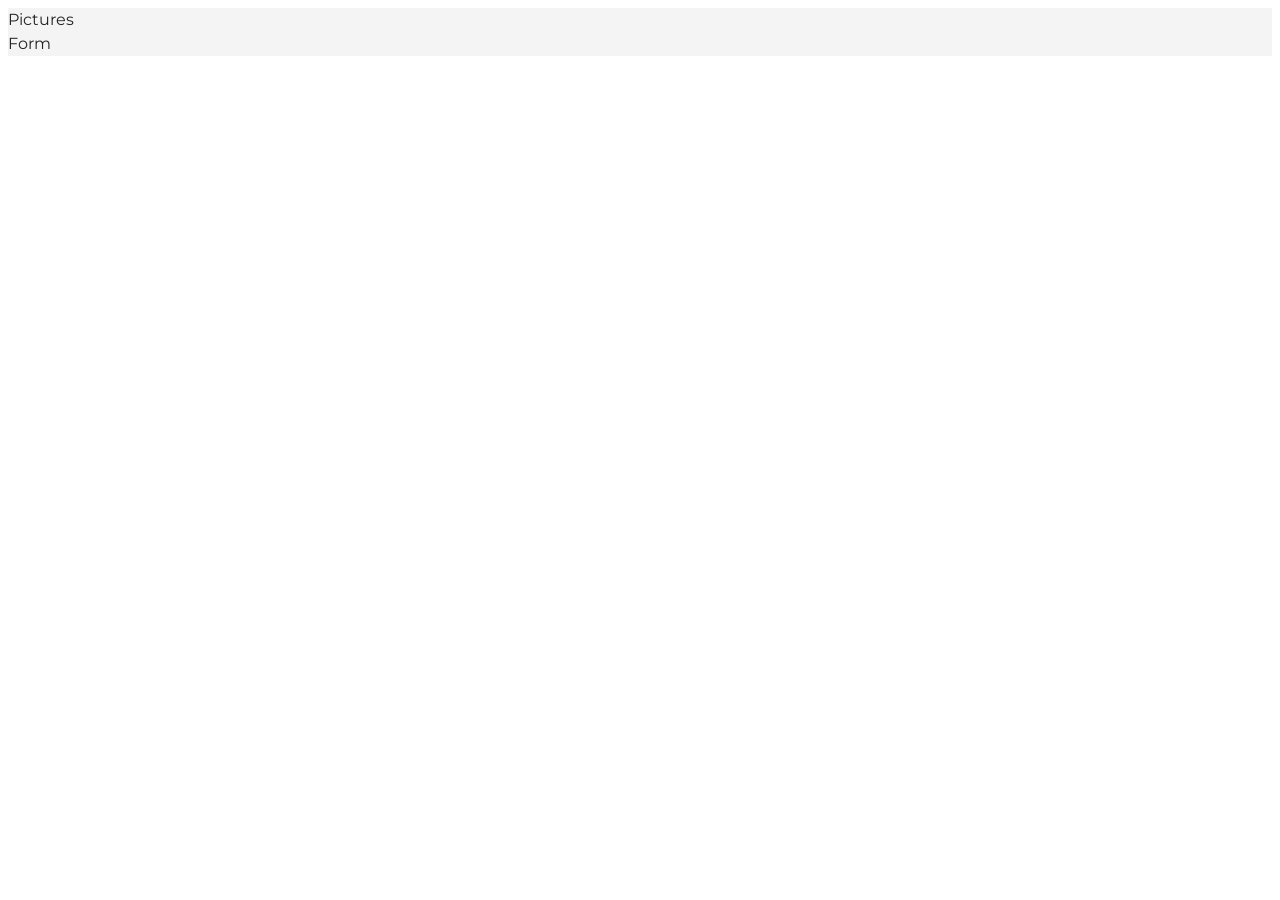
==== src/index.html @ 4bda09e8 "Initial commit" ====
<!DOCTYPE html>
<html lang="en">
  <head>
    <meta charset="UTF-8" />
    <link rel="icon" type="image/svg+xml" href="/vite.svg" />
    <meta name="viewport" content="width=device-width, initial-scale=1.0" />
    <title>module 9</title>
    <link rel="stylesheet" href="./css/styles.css" />
  </head>
  <body>
    <ul>
      <li><a href="./1-gallery.html">Pictures</a></li>
      <li><a href="./2-form.html">Form</a></li>
    </ul>
  </body>
</html>
---- src/css/styles.css ----
/**
  |============================
  | include css partials with
  | default @import url()
  |============================
*/
@import url('./reset.css');
@import url('./1-gallery.css');
@import url('./2-form.css');

:root {
  font-family: Inter, Avenir, Helvetica, Arial, sans-serif;
  font-size: 16px;
  line-height: 24px;
  font-weight: 400;

  color: #242424;
  background-color: rgba(255, 255, 255, 0.87);

  font-synthesis: none;
  text-rendering: optimizeLegibility;
  -webkit-font-smoothing: antialiased;
  -moz-osx-font-smoothing: grayscale;
  -webkit-text-size-adjust: 100%;
}
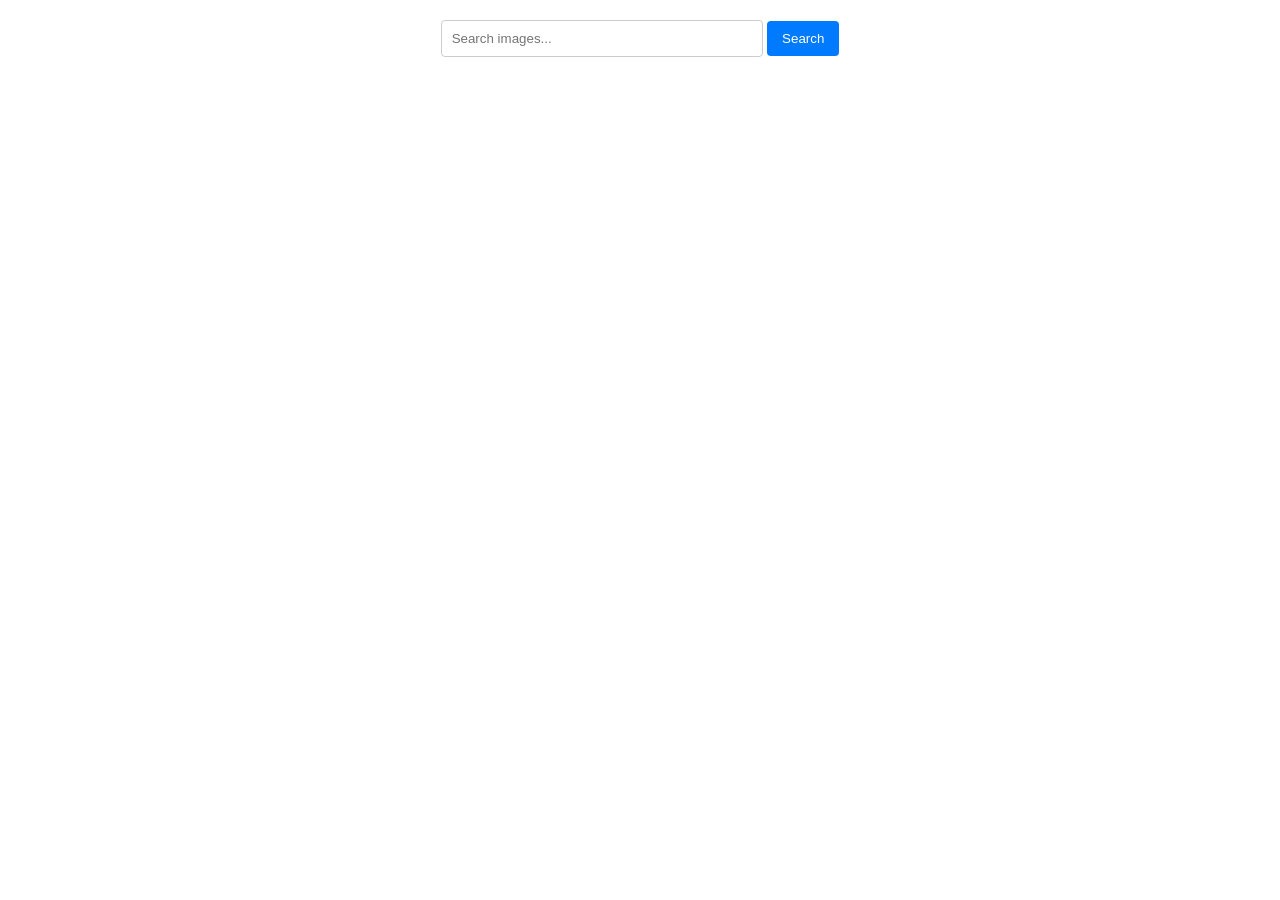
==== commit 8cfdcce0: "add_init_files" ====
--- a/src/index.html
+++ b/src/index.html
@@ -2,15 +2,21 @@
 <html lang="en">
   <head>
     <meta charset="UTF-8" />
-    <link rel="icon" type="image/svg+xml" href="/vite.svg" />
     <meta name="viewport" content="width=device-width, initial-scale=1.0" />
-    <title>module 9</title>
+    <title>module 11</title>
     <link rel="stylesheet" href="./css/styles.css" />
   </head>
   <body>
-    <ul>
-      <li><a href="./1-gallery.html">Pictures</a></li>
-      <li><a href="./2-form.html">Form</a></li>
-    </ul>
+    <header>
+      <form class="search-form">
+        <input type="text" name="query" placeholder="Search images..." />
+        <button type="submit">Search</button>
+      </form>
+    </header>
+    <main>
+      <div class="loader" style="display: none">Loading...</div>
+      <div class="gallery"></div>
+    </main>
+    <script type="module" src="./main.js"></script>
   </body>
 </html>
--- a/src/css/styles.css
+++ b/src/css/styles.css
@@ -1,25 +1,54 @@
-/**
-  |============================
-  | include css partials with
-  | default @import url()
-  |============================
-*/
-@import url('./reset.css');
-@import url('./1-gallery.css');
-@import url('./2-form.css');
+body {
+  font-family: Arial, sans-serif;
+}
 
-:root {
-  font-family: Inter, Avenir, Helvetica, Arial, sans-serif;
-  font-size: 16px;
-  line-height: 24px;
-  font-weight: 400;
+header {
+  text-align: center;
+  margin: 20px 0;
+}
 
-  color: #242424;
-  background-color: rgba(255, 255, 255, 0.87);
+.search-form input {
+  padding: 10px;
+  width: 300px;
+  border: 1px solid #ccc;
+  border-radius: 4px;
+}
 
-  font-synthesis: none;
-  text-rendering: optimizeLegibility;
-  -webkit-font-smoothing: antialiased;
-  -moz-osx-font-smoothing: grayscale;
-  -webkit-text-size-adjust: 100%;
+.search-form button {
+  padding: 10px 15px;
+  border: none;
+  border-radius: 4px;
+  background-color: #007bff;
+  color: #fff;
+  cursor: pointer;
 }
+
+.search-form button:hover {
+  background-color: #0056b3;
+}
+
+.loader {
+  text-align: center;
+  margin: 20px 0;
+}
+
+.gallery {
+  display: flex;
+  flex-wrap: wrap;
+  gap: 15px;
+  justify-content: center;
+}
+
+.gallery-item {
+  position: relative;
+  display: block;
+  width: 300px;
+  border: 1px solid #ccc;
+  border-radius: 4px;
+  overflow: hidden;
+}
+
+.gallery-item img {
+  width: 100%;
+  height: auto;
+}
